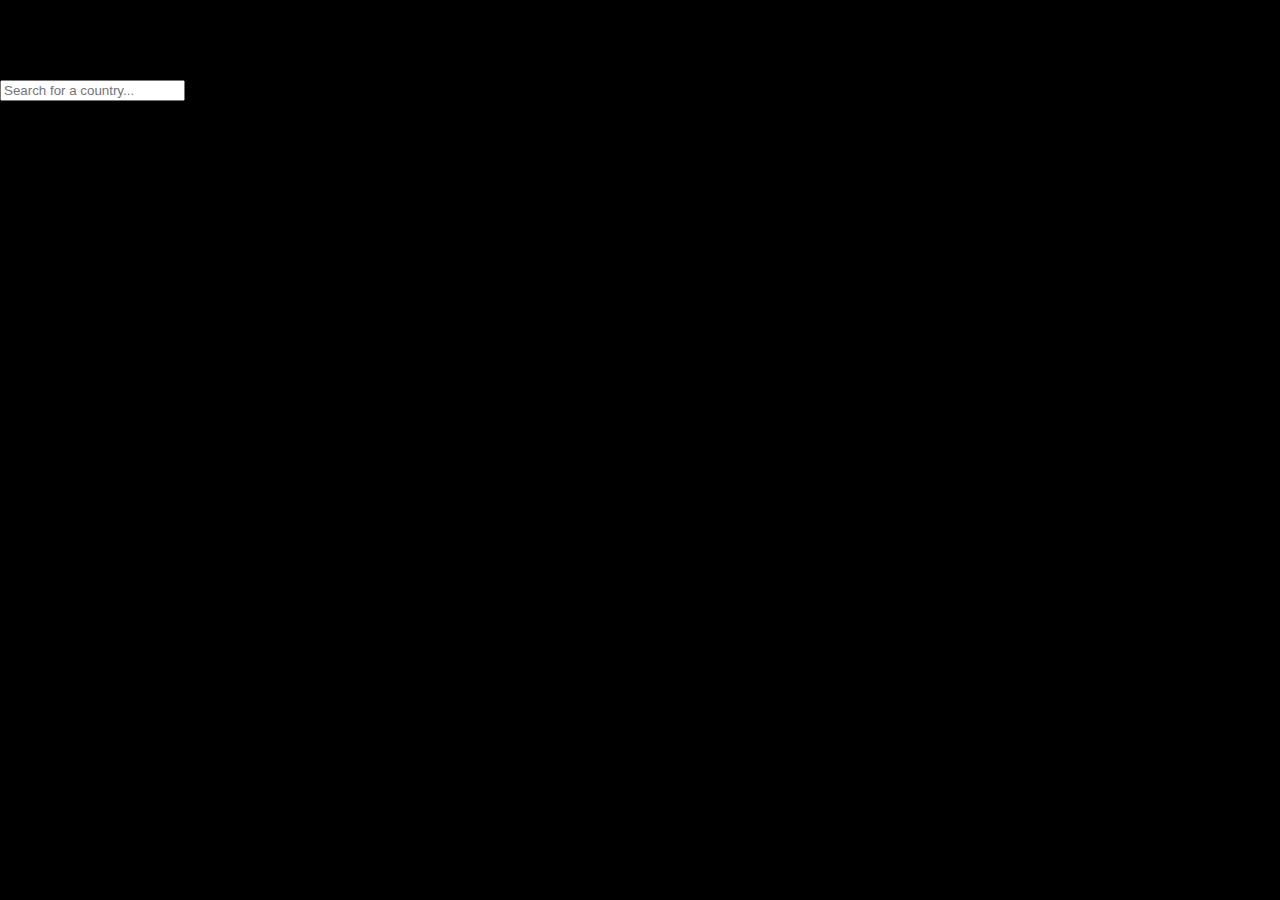
==== hotlines.html @ d0498964 "Create hotlines.html" ====
<!DOCTYPE html>
<html lang="en">
<head>
    <meta charset="UTF-8">
    <meta name="viewport" content="width=device-width, initial-scale=1.0">
    <title>Drug Hotlines</title>
    <link rel="stylesheet" href="styles.css">
</head>
<body>
    <h1>Drug Hotlines</h1>
    
    <input type="text" id="searchInput" onkeyup="searchHotlines()" placeholder="Search for a country...">
    
    <ul id="hotlineList">
        <!-- Hotline numbers will be dynamically added here -->
    </ul>

    <script src="hotlines.js"></script>
</body>
</html>
---- styles.css ----
body {
    background-color: black;
    margin: 0;
    padding: 0;
}

.hotline-button {
    position: absolute;
    top: 10px;
    left: 10px;
    background-color: transparent; /* Transparent background */
    color: rgba(255, 255, 255, 0.8); /* Light gray text */
    border: none;
    padding: 10px 20px;
    font-size: 16px;
    cursor: pointer;
}

.hotline-button:hover {
    color: rgba(255, 255, 255, 1); /* White text on hover */
}
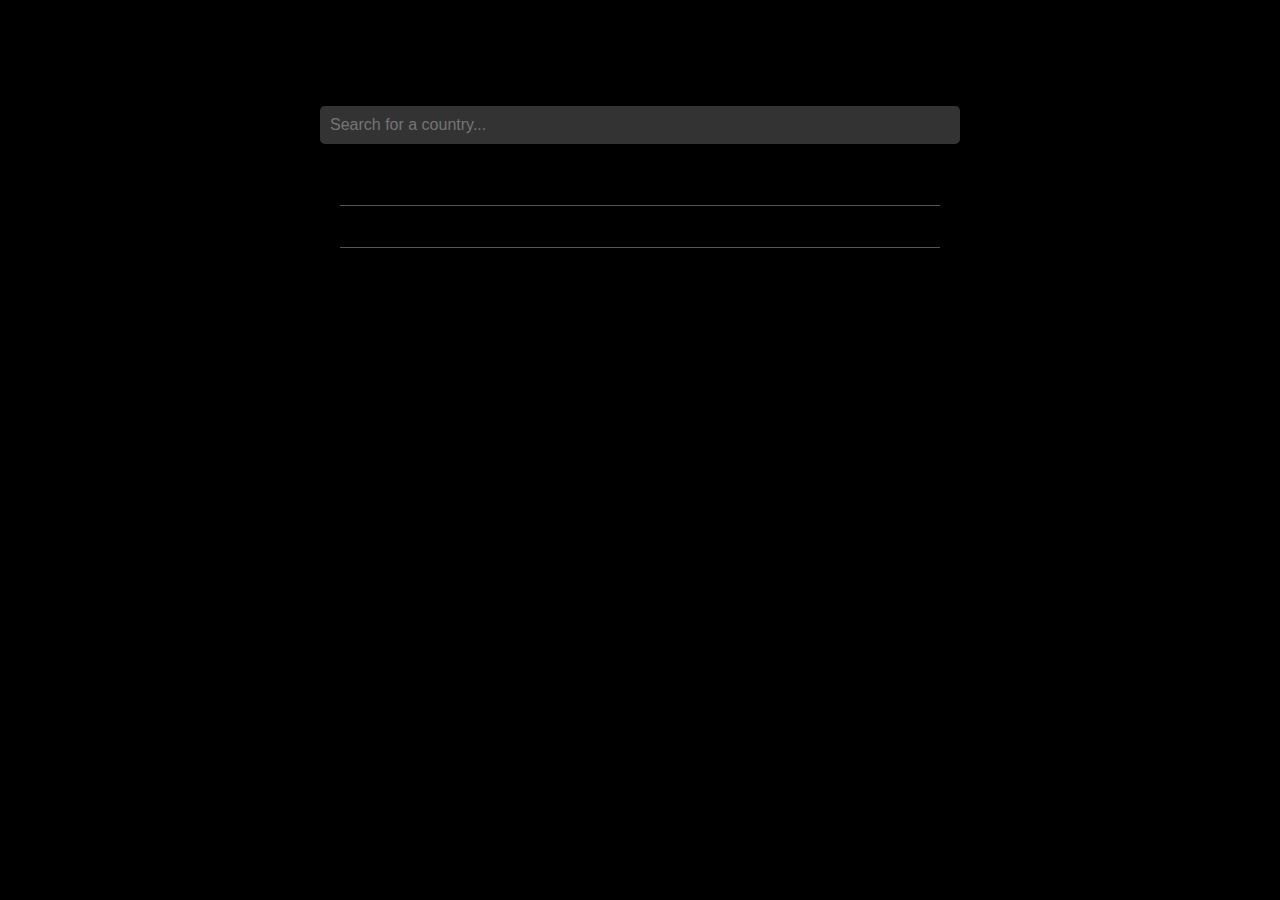
==== commit 8f3f256c: "Update hotlines.html" ====
--- a/hotlines.html
+++ b/hotlines.html
@@ -4,7 +4,7 @@
     <meta charset="UTF-8">
     <meta name="viewport" content="width=device-width, initial-scale=1.0">
     <title>Drug Hotlines</title>
-    <link rel="stylesheet" href="styles.css">
+    <link rel="stylesheet" href="st.css">
 </head>
 <body>
     <h1>Drug Hotlines</h1>
--- a/st.css
+++ b/st.css
@@ -0,0 +1,62 @@
+body {
+    font-family: Arial, sans-serif;
+    margin: 0;
+    padding: 20px;
+    background-color: black;
+    color: black;
+    text-align: center; /* Center all text */
+}
+
+h1 {
+    font-size: 36px;
+    margin-bottom: 20px;
+    text-transform: uppercase; /* Uppercase headings */
+}
+
+#searchInput {
+    width: 50%; /* Center search input */
+    padding: 10px;
+    margin: 0 auto; /* Center horizontally */
+    margin-bottom: 20px;
+    border: none;
+    border-radius: 5px;
+    font-size: 16px;
+    background-color: #333; /* Darker background for search input */
+    color: white;
+}
+
+#hotlineList {
+    list-style-type: none;
+    padding: 0;
+    margin: 0 auto; /* Center horizontally */
+    max-width: 600px; /* Limit width of the list */
+}
+
+#hotlineList li {
+    padding: 10px 0;
+    border-bottom: 1px solid #555;
+    font-size: 18px;
+}
+
+#hotlineList li:last-child {
+    border-bottom: none;
+}
+
+.hotline-link {
+    text-decoration: none; /* Remove underline from the button */
+}
+
+.hotline-button {
+    background-color: #4CAF50; /* Green button */
+    color: white;
+    border: none;
+    padding: 15px 30px;
+    font-size: 20px;
+    cursor: pointer;
+    border-radius: 5px;
+    transition: background-color 0.3s ease; /* Smooth hover effect */
+}
+
+.hotline-button:hover {
+    background-color: #45a049; /* Darker green on hover */
+}
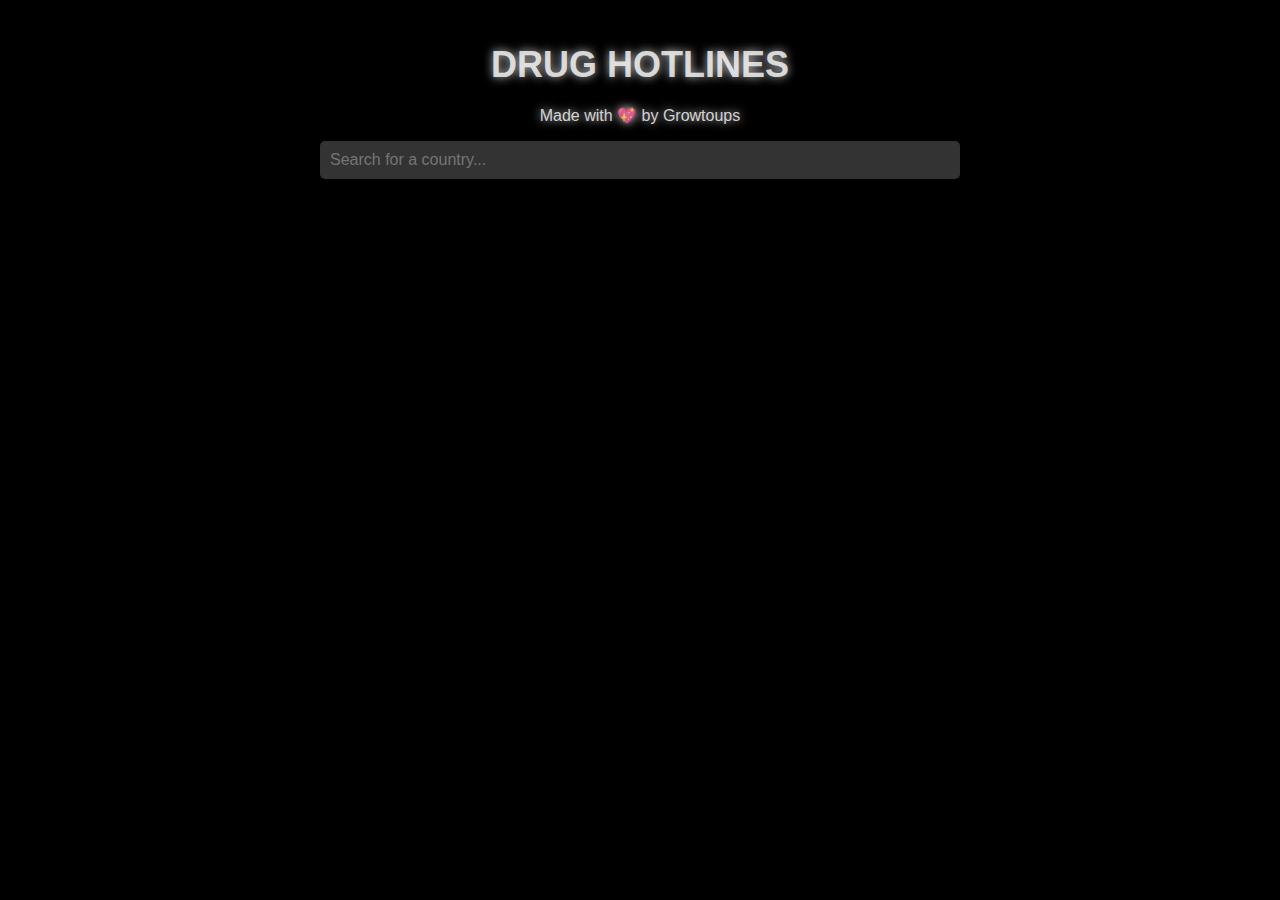
==== commit 0a1b2151: "Update hotlines.html" ====
--- a/hotlines.html
+++ b/hotlines.html
@@ -8,7 +8,7 @@
 </head>
 <body>
     <h1>Drug Hotlines</h1>
-    
+    <p class="made-by">Made with 💖 by Growtoups</p>
     <input type="text" id="searchInput" onkeyup="searchHotlines()" placeholder="Search for a country...">
     
     <ul id="hotlineList">
--- a/st.css
+++ b/st.css
@@ -3,7 +3,8 @@
     margin: 0;
     padding: 20px;
     background-color: black;
-    color: black;
+    color: rgba(255, 255, 255, 0.8); /* Light gray text */
+    text-shadow: 0 0 10px rgba(255,255,255,0.8); /* Glow effect */
     text-align: center; /* Center all text */
 }
 
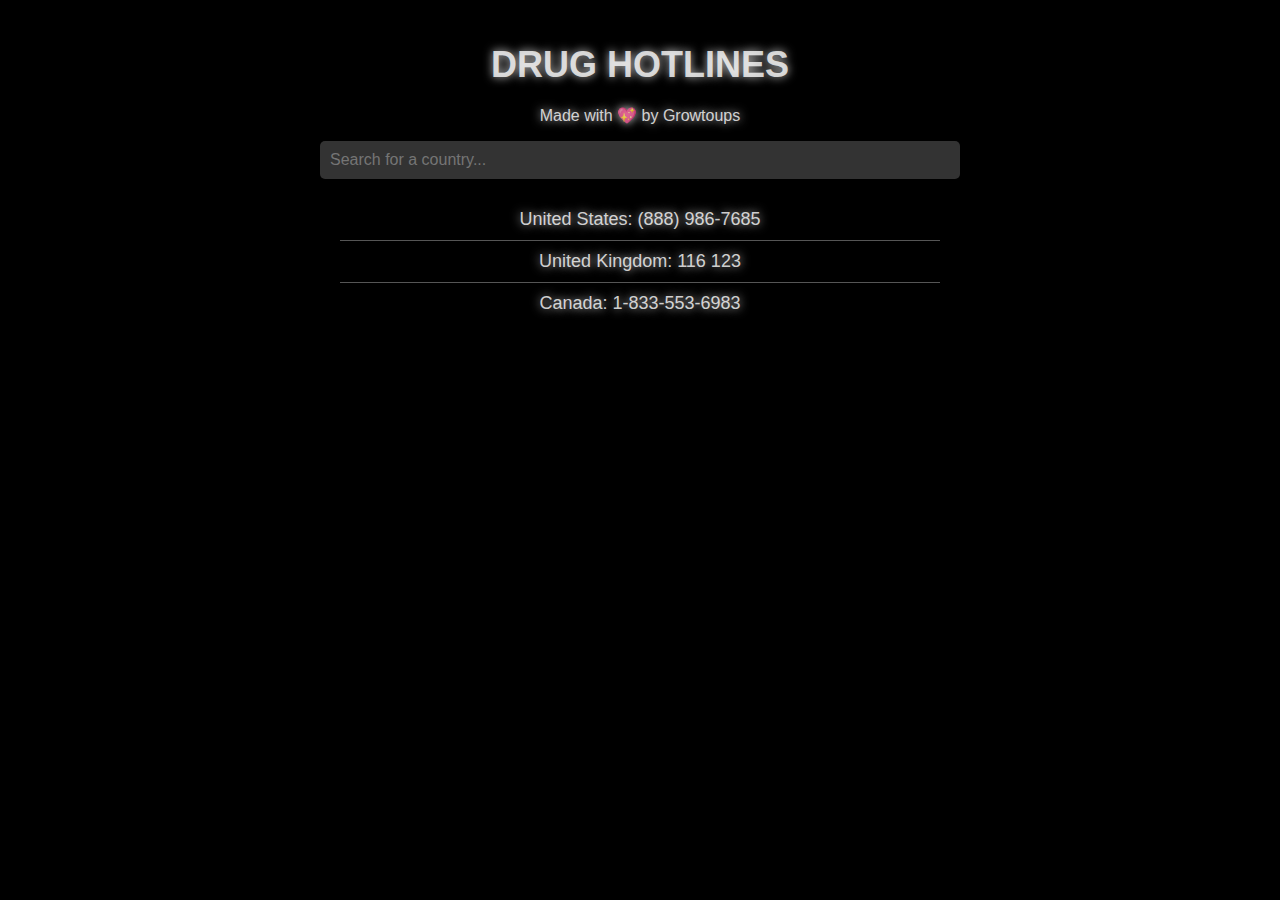
==== commit d224bc2c: "Update hotlines.html" ====
--- a/hotlines.html
+++ b/hotlines.html
@@ -3,6 +3,10 @@
 <head>
     <meta charset="UTF-8">
     <meta name="viewport" content="width=device-width, initial-scale=1.0">
+        <meta property="og:title" content="Drug Hotlines">
+    <meta property="og:description" content="Find drug hotlines for various countries.">
+    <meta property="og:image" content="/stopit.gif">
+    <meta property="og:type" content="website">
     <title>Drug Hotlines</title>
     <link rel="stylesheet" href="st.css">
 </head>
